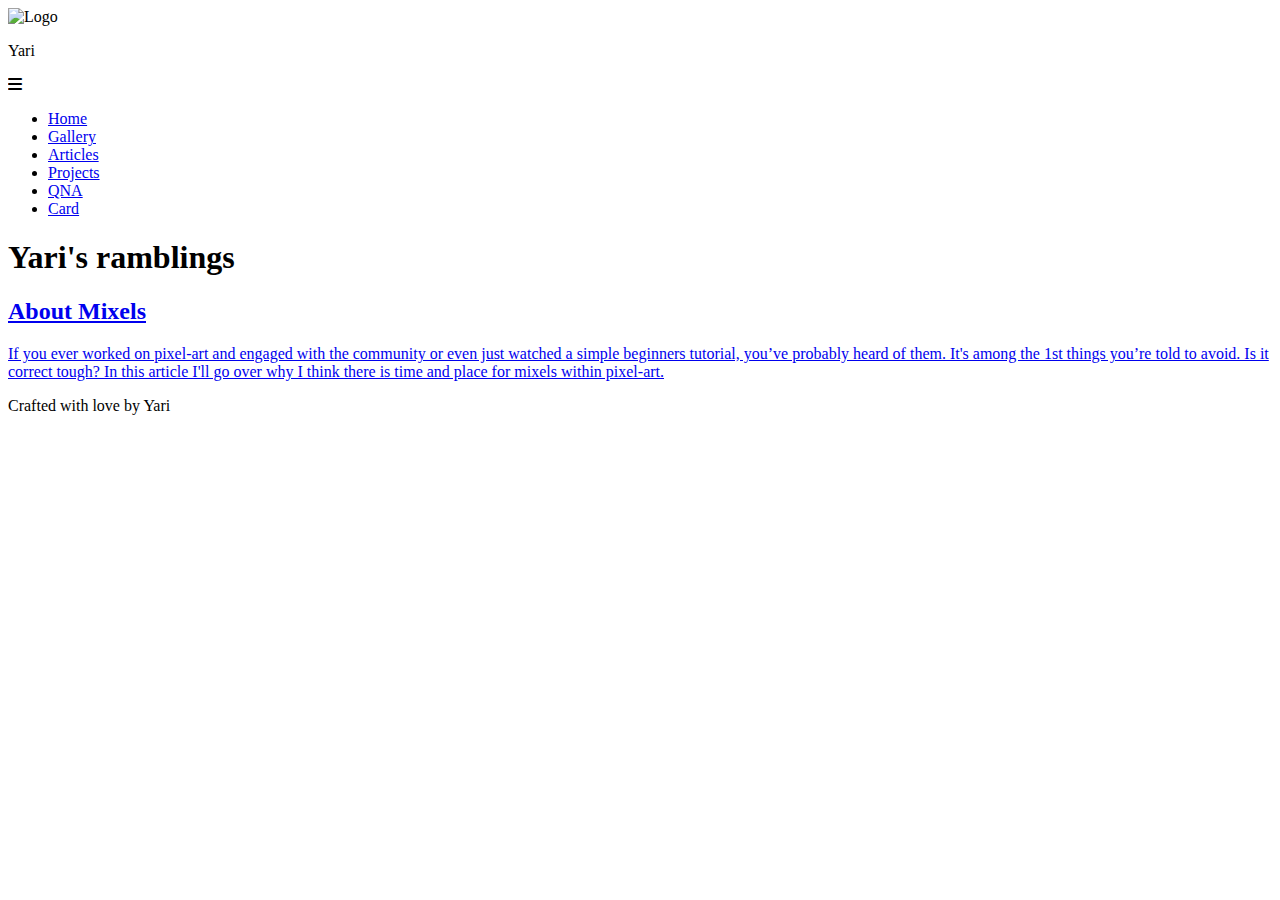
==== articles.html @ 11548828 "Change the header and meta tags. Add articles page" ====
<!DOCTYPE html>
<html lang="en">

<head>
    <title>The art of Yari</title>

    <meta name="description" content="Some projects I contributed to.">
    <meta name="keywords" content="pixel-art, pixelart, gallery, art, digital art, pixel art, game, games, online game">
    <meta name="author" content="Yari">

    <meta charset="UTF-8">
    <meta name="viewport" content="width=device-width, initial-scale=1.0">

    <link rel="icon" type="image/x-icon" href="favicon.ico">

    <link rel="stylesheet" href="https://cdnjs.cloudflare.com/ajax/libs/font-awesome/6.6.0/css/all.min.css">
    <link rel="stylesheet" href="css/pages/projects.css">
</head>

<body>
    <header class="column center space-between full-width">
        <div class="always-row">
            <img src="img/logo.png" alt="Logo">
            <p id="website-title">Yari</p>
        </div>
        <div id="navigation-top" class="navigation-container always-row full-width">
            <i class="navigation-icon fa-solid fa-bars"></i>
            <nav>
                <ul class="navigation space-between">
                    <li><a class="button invisible-button" href="index.html">Home</a></li>
                    <li><a class="button invisible-button" href="gallery.html">Gallery</a></li>
                    <li><a class="button invisible-button" href="articles.html">Articles</a></li>
                    <li><a class="button invisible-button" href="projects.html">Projects</a></li>
                    <li><a class="button invisible-button" href="questionsNoAnswers.html">QNA</a></li>
                    <li><a class="button invisible-button" href="card.html">Card</a></li>
                </ul>
            </nav>
        </div>
    </header>

    <main class="column center">
        <h1 class="container full-width text-center">Yari's ramblings</h1>
        <section class="row container">
            <a href="Articles/mixels.html" class="invisible-button">
                <div class="column container full-width">
                    <h2>About Mixels</h2>
                    <p>
                        If you ever worked on pixel-art and engaged with the community or even just watched a simple
                        beginners tutorial, you’ve probably heard of them. It's among the 1st things you’re told to avoid.
                        Is it correct tough? In this article I'll go over why I think there is time and place for mixels
                        within pixel-art.
                    </p>
                </div>
            </a>
            </section>
    </main>

    <footer class="column full-width">
        <div class="always-row space-between">
            <p>Crafted with love by Yari</p>
            <a id="random-text" class="invisible-button" href="https://www.youtube.com/watch?v=dQw4w9WgXcQ"></a>
        </div>
    </footer>

    <script type="text/javascript" src="js/random-text.js"></script>
    <script type="text/javascript" src="js/navigation.js"></script>
    <script type="text/javascript" src="js/accordion.js"></script>
</body>

</html>
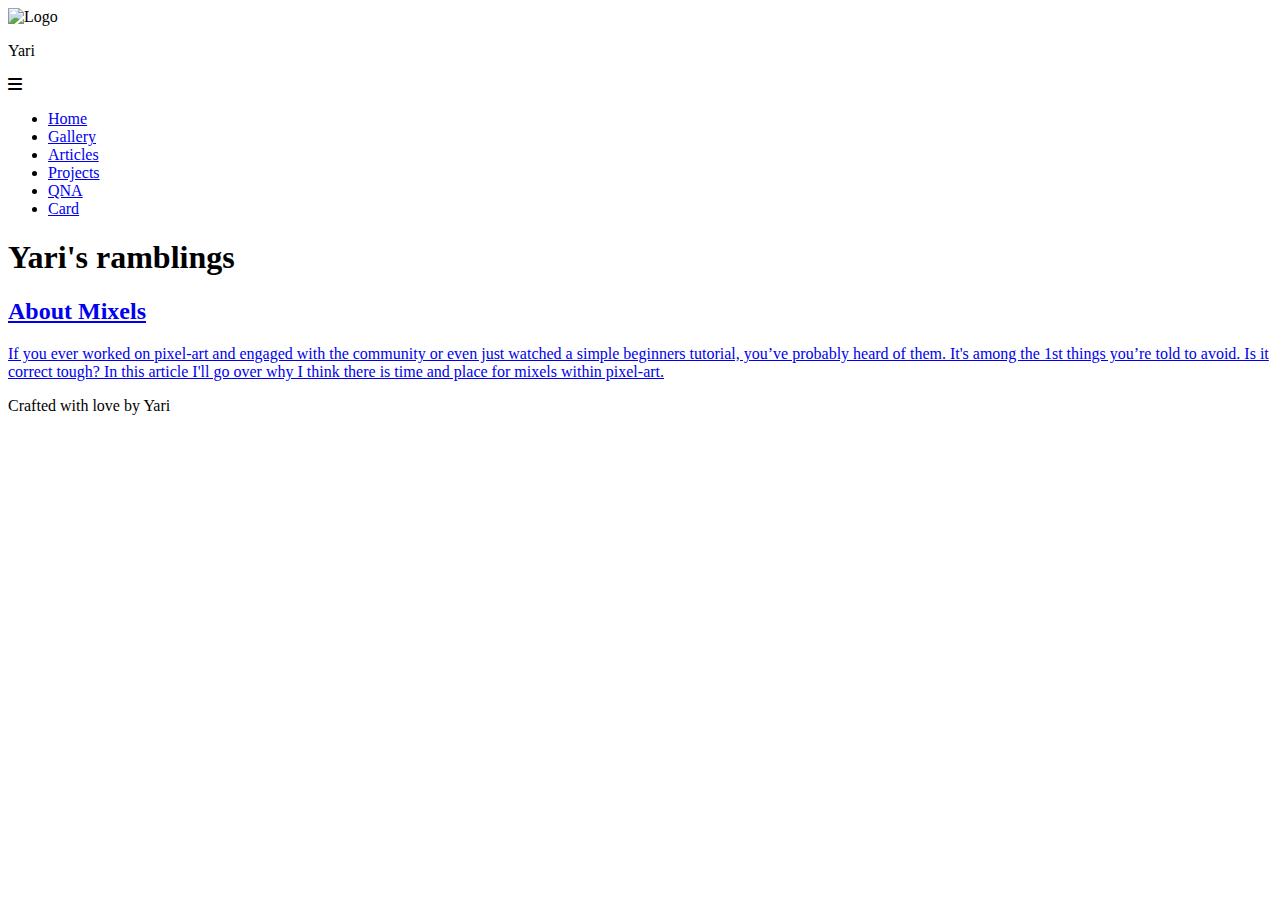
==== commit e9b8351e: "changed footer to display as columns on only small displays" ====
--- a/articles.html
+++ b/articles.html
@@ -14,7 +14,7 @@
     <link rel="icon" type="image/x-icon" href="favicon.ico">
 
     <link rel="stylesheet" href="https://cdnjs.cloudflare.com/ajax/libs/font-awesome/6.6.0/css/all.min.css">
-    <link rel="stylesheet" href="css/pages/projects.css">
+    <link rel="stylesheet" href="css/pages/articles.css">
 </head>
 
 <body>
@@ -56,7 +56,7 @@
     </main>
 
     <footer class="column full-width">
-        <div class="always-row space-between">
+        <div class="tablet-row space-between">
             <p>Crafted with love by Yari</p>
             <a id="random-text" class="invisible-button" href="https://www.youtube.com/watch?v=dQw4w9WgXcQ"></a>
         </div>
